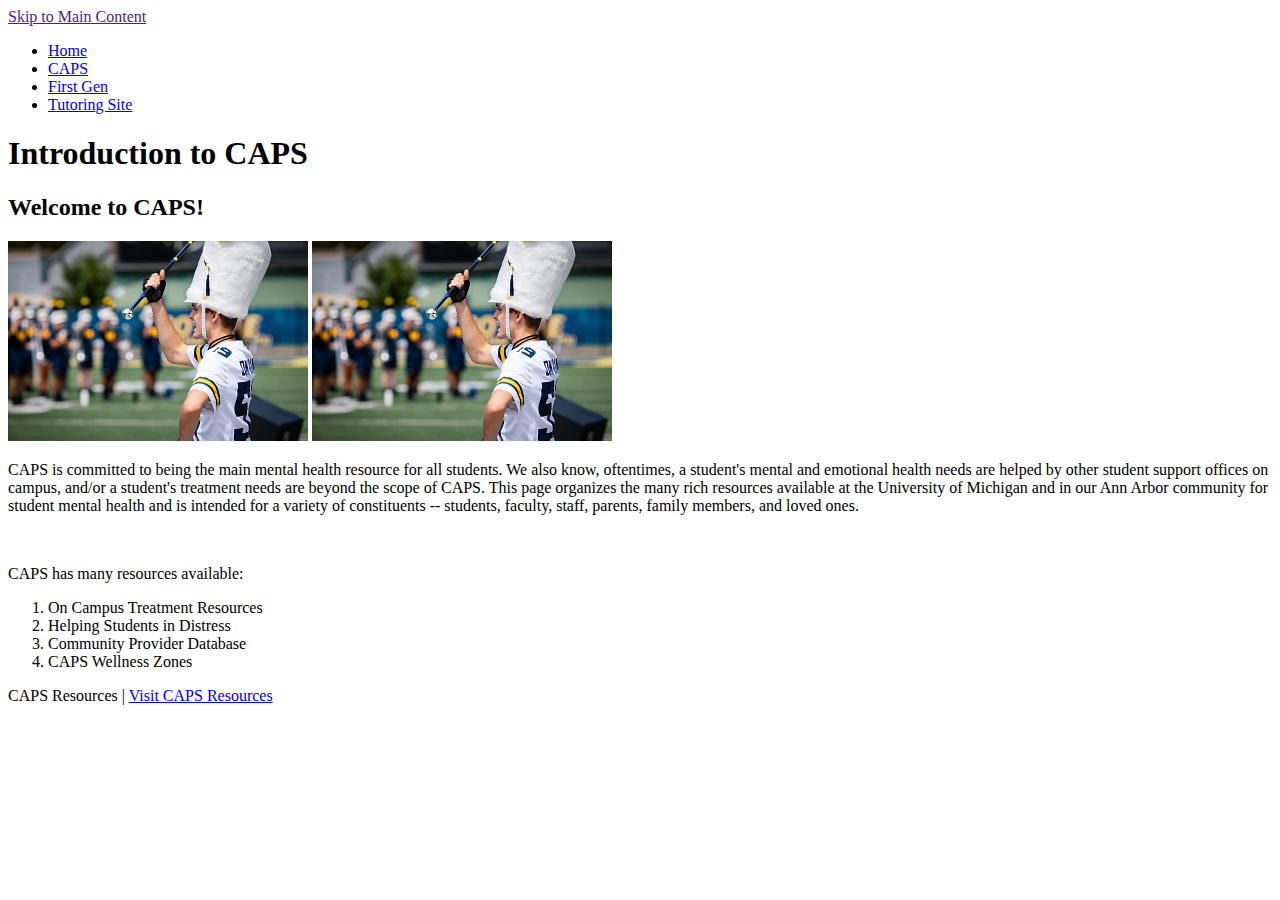
==== caps.html @ afa54b18 "Add files via upload" ====
<!DOCTYPE html>
<html lang="en">
<head>
    <meta charset="UTF-8">
    <meta name="viewport" content="width=device-width, initial-scale=1.0">
    <title>Page 1</title>
</head>
<body>
    <header>
        <a href = "">Skip to Main Content</a>
        <nav>
            <ul>
                <li><a href = "index.html">Home</a></li>
                <li><a href = "caps.html">CAPS</a></li>
                <li><a href = "first_gen.html">First Gen</a></li>
                <li><a href = "tutoring_site.html">Tutoring Site</a></li>
            </ul>
        </nav>
        <h1>Introduction to CAPS</h1>

    </header>
    <main id="main-content">
        <h2> Welcome to CAPS! </h2>
        <div>
            <img src="images/MCOMMONS-BandRehearsal-6.jpg.jpg" alt="Band Rehersal with Color Guard directing the band">
            <img src="images/MCOMMONS-BandRehearsal-6.jpg.jpg" alt="Another view of a Band Rehersal with Color Guard directing the band">
            <p> CAPS is committed to being the main mental health resource for all students.  We also know, oftentimes, a student's mental and emotional health needs are helped by other student support offices on campus, and/or a student's treatment needs are beyond the scope of CAPS.  This page organizes the many rich resources available at the University of Michigan and in our Ann Arbor community for student mental health and is intended for a variety of constituents -- students, faculty, staff, parents, family members, and loved ones. </p>
            <br>
            <p> CAPS has many resources available:</p>
            <ol>
                <li> On Campus Treatment Resources</li>
                <li> Helping Students in Distress</li>
                <li> Community Provider Database</li>
                <li> CAPS Wellness Zones </li>
            </ol>
        </div>
    </main>
    <footer>
        <p> CAPS Resources | <a href="https://caps.umich.edu/resources"> Visit CAPS Resources </a></p>
    </footer>
</body>
</html>
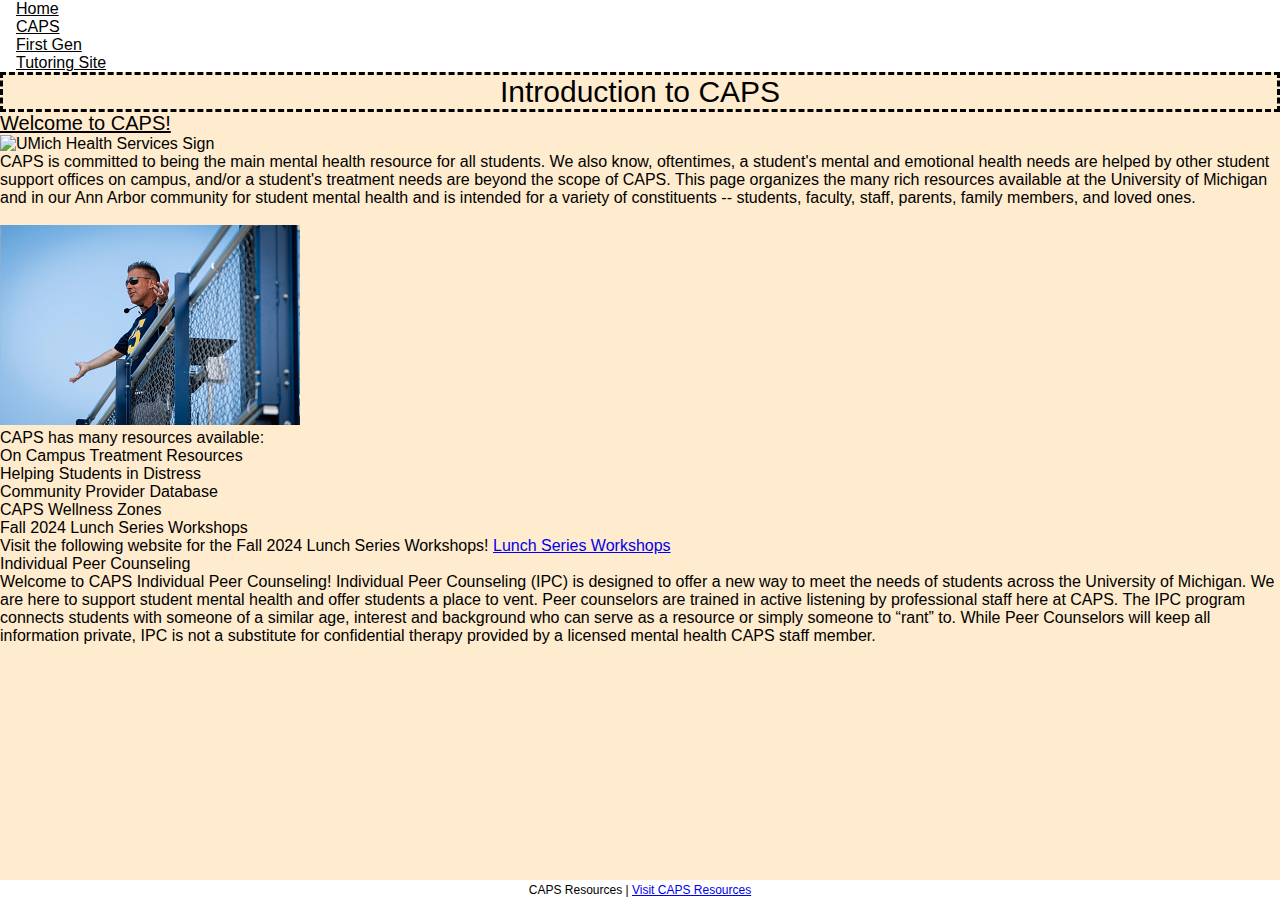
==== commit 2470387e: "Add files via upload" ====
--- a/caps.html
+++ b/caps.html
@@ -3,11 +3,15 @@
 <head>
     <meta charset="UTF-8">
     <meta name="viewport" content="width=device-width, initial-scale=1.0">
-    <title>Page 1</title>
+    <link rel="stylesheet" href="css/html5reset.css">
+    <link rel="stylesheet" href="css/style.css">
+    <link rel="icon" href="images/favicon.ico">
+    <title> CAPS </title>
 </head>
 <body>
     <header>
-        <a href = "">Skip to Main Content</a>
+        <div class=skip><a href = "#main-content">Skip to Main Content</a></div>
+        <div class="topnav">
         <nav>
             <ul>
                 <li><a href = "index.html">Home</a></li>
@@ -16,24 +20,30 @@
                 <li><a href = "tutoring_site.html">Tutoring Site</a></li>
             </ul>
         </nav>
-        <h1>Introduction to CAPS</h1>
+        </div>
+    <h1>Introduction to CAPS</h1>
 
     </header>
     <main id="main-content">
         <h2> Welcome to CAPS! </h2>
         <div>
-            <img src="images/MCOMMONS-BandRehearsal-6.jpg.jpg" alt="Band Rehersal with Color Guard directing the band">
-            <img src="images/MCOMMONS-BandRehearsal-6.jpg.jpg" alt="Another view of a Band Rehersal with Color Guard directing the band">
+            <img src="/images/UHS.jpg" alt="UMich Health Services Sign">
             <p> CAPS is committed to being the main mental health resource for all students.  We also know, oftentimes, a student's mental and emotional health needs are helped by other student support offices on campus, and/or a student's treatment needs are beyond the scope of CAPS.  This page organizes the many rich resources available at the University of Michigan and in our Ann Arbor community for student mental health and is intended for a variety of constituents -- students, faculty, staff, parents, family members, and loved ones. </p>
             <br>
+            <img src="/images/MCOMMONS-BandRehearsal-5.jpg.jpg" alt="Coach directing the band" alt="Coach directing the band">
+            <br>
             <p> CAPS has many resources available:</p>
-            <ol>
+            <ul>
                 <li> On Campus Treatment Resources</li>
                 <li> Helping Students in Distress</li>
                 <li> Community Provider Database</li>
                 <li> CAPS Wellness Zones </li>
-            </ol>
+            </ul>
         </div>
+        <h3> Fall 2024 Lunch Series Workshops</h3>
+            <p> Visit the following website for the Fall 2024 Lunch Series Workshops! <a href= "https://caps.umich.edu/content/groups-lunch-series-workshops"> Lunch Series Workshops</a></p>
+        <h3> Individual Peer Counseling</h3>
+            <p> Welcome to CAPS Individual Peer Counseling! Individual Peer Counseling (IPC) is designed to offer a new way to meet the needs of students across the University of Michigan. We are here to support student mental health and offer students a place to vent. Peer counselors are trained in active listening by professional staff here at CAPS. The IPC program connects students with someone of a similar age, interest and background who can serve as a resource or simply someone to “rant” to. While Peer Counselors will keep all information private, IPC is not a substitute for confidential therapy provided by a licensed mental health CAPS staff member.  </p>
     </main>
     <footer>
         <p> CAPS Resources | <a href="https://caps.umich.edu/resources"> Visit CAPS Resources </a></p>
--- a/css/style.css
+++ b/css/style.css
@@ -0,0 +1,103 @@
+
+.skip {
+    position: relative;
+    top: -40px;
+    display: none;
+  }
+  .skip a:focus {
+    top: -40px;
+  }
+.topnav {
+    overflow: hidden;
+    background-color: white;
+}
+.topnav a{
+    float: center;
+    color: black;
+    text-align: center;
+    padding: 14px 16px;
+}
+.topnav-center{
+    float: center;
+}
+/*Googled above in W3 Schools*/
+.logo {
+    display: block;
+    margin-left: auto;
+    margin-right: auto;
+    width: 25%;
+}
+/*Googled above in W3 Schools*/
+h1 {
+    text-align: center;
+    font-size: 30px;
+    border: 3px solid black;
+    border-style: dashed;
+}
+
+body {
+    background-color: blanchedalmond;
+    font-family:'Gill Sans', 'Gill Sans MT', 'Trebuchet MS', sans-serif;
+    font-size: 16px;
+    color:black;
+}
+h2 {
+    font-size: 20px;
+    text-decoration: underline;
+}
+.grid-container {
+    display: grid;
+    grid-template-columns: auto auto auto;
+    column-gap: 10px;
+    row-gap: 10px;
+    padding: 10px;
+}
+.image-1first {
+   width: 100%;
+   height: 100%;
+    grid-column: 1/2;
+    grid-row: 1/2;
+}
+.image-2second {
+    width: 100%;
+    height: 100%;
+    grid-column: 2/3;
+    grid-row: 1/2;
+}
+.image-3third {
+    width: 100%;
+    height: 100%;
+    grid-column: 1/2;
+    grid-row: 2/3;
+}
+/* I resized these in Photoshop, which  I Googled how to do */
+.tutoringimage1 {
+    width: 100%;
+    height: 100%;
+    grid-column: 1/2;
+    grid-row: 1/2;
+}
+.tutoringimage2 {
+    width: 100%;
+    height: 100%;
+    grid-column: 2/3;
+    grid-row: 1/2;
+}
+.tutoringimage3 {
+    width: 100%;
+    height: 100%;
+    grid-column: 3/4;
+    grid-row: 1/2;
+}
+footer {
+    text-align: center;
+    padding: 3px;
+    background-color: white;
+    color: black;
+    font-size: 12px;
+    position: fixed;
+    left: 0;
+    bottom: 0;
+    width: 100%;
+}
+/* Googled above in W3 Schools (footer)*/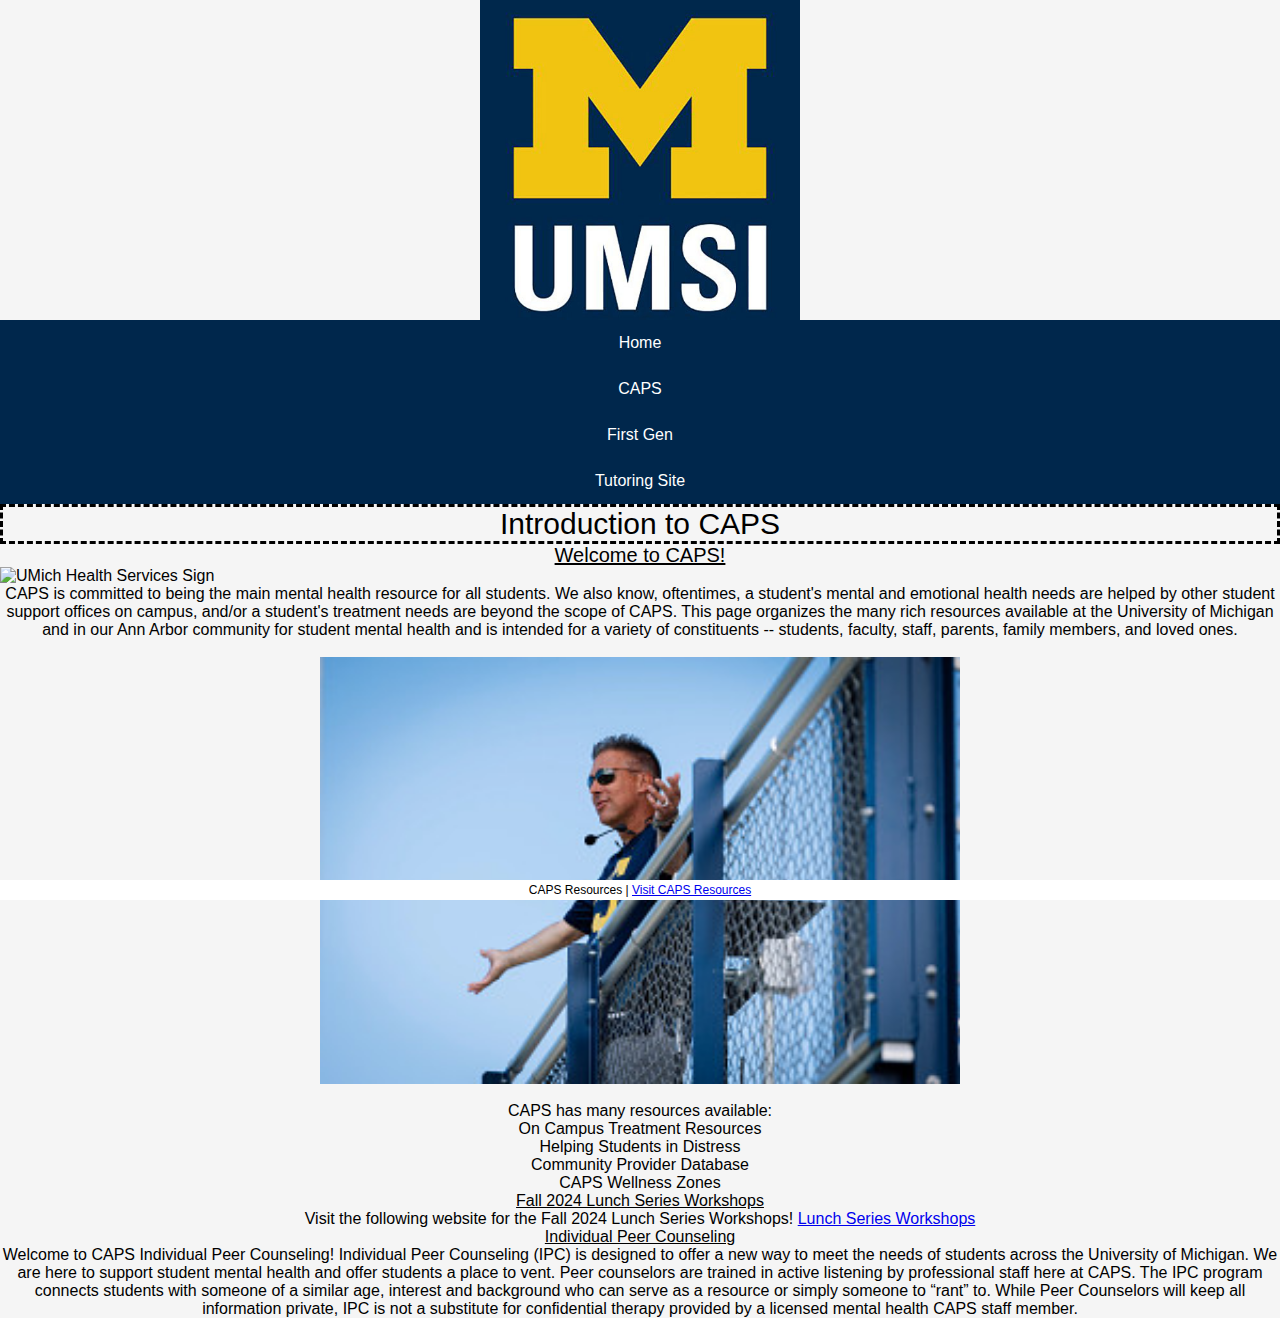
==== commit 93bc1638: "Add files via upload" ====
--- a/caps.html
+++ b/caps.html
@@ -10,9 +10,10 @@
 </head>
 <body>
     <header>
-        <div class=skip><a href = "#main-content">Skip to Main Content</a></div>
+        <a href = "#main-content" class="skip">Skip to Main Content</a>
+        <img src="images/UMSI_signature_vertical_informal_solidblue.jpg" alt="UMSI Logo" class="logo">
         <div class="topnav">
-        <nav>
+        <nav class="navcolor">
             <ul>
                 <li><a href = "index.html">Home</a></li>
                 <li><a href = "caps.html">CAPS</a></li>
@@ -21,16 +22,15 @@
             </ul>
         </nav>
         </div>
-    <h1>Introduction to CAPS</h1>
-
+        <h1>Introduction to CAPS</h1>
     </header>
     <main id="main-content">
         <h2> Welcome to CAPS! </h2>
         <div>
-            <img src="/images/UHS.jpg" alt="UMich Health Services Sign">
+            <img src="images/UHS.jpg" alt="UMich Health Services Sign">
             <p> CAPS is committed to being the main mental health resource for all students.  We also know, oftentimes, a student's mental and emotional health needs are helped by other student support offices on campus, and/or a student's treatment needs are beyond the scope of CAPS.  This page organizes the many rich resources available at the University of Michigan and in our Ann Arbor community for student mental health and is intended for a variety of constituents -- students, faculty, staff, parents, family members, and loved ones. </p>
             <br>
-            <img src="/images/MCOMMONS-BandRehearsal-5.jpg.jpg" alt="Coach directing the band" alt="Coach directing the band">
+            <img src="images/MCOMMONS-BandRehearsal-5.jpg.jpg" alt="Coach directing the band" alt="Coach directing the band"class="center">
             <br>
             <p> CAPS has many resources available:</p>
             <ul>
--- a/css/style.css
+++ b/css/style.css
@@ -1,24 +1,53 @@
 
 .skip {
-    position: relative;
-    top: -40px;
-    display: none;
+    position: absolute;
+    left:-10000px;
+    top: auto;
+    width: 1px;
+    height: 1px;
+    overflow: hidden;
   }
-  .skip a:focus {
-    top: -40px;
+  .skip:focus {
+    position: static;
+    width: auto;
+    height: auto;
   }
+/* Used W3 Schools for Skip Navigation */
 .topnav {
     overflow: hidden;
-    background-color: white;
+    background-color: #00274C;
 }
 .topnav a{
     float: center;
-    color: black;
+    color: white;
     text-align: center;
     padding: 14px 16px;
 }
 .topnav-center{
     float: center;
+}
+.navcolor{
+    list-style-type: none;
+    margin: 0;
+    padding: 0;
+    overflow: hidden;
+    background-color: #00274C;
+}
+ul {
+    list-style-type: disc;
+    text-align: center;
+}
+li a{
+    display: block;
+    color: black;
+    text-align: center;
+    padding: 14px 16px;
+    text-decoration: none;
+    text-align: center;
+}
+li a:hover {
+    background-color: yellow;
+    color: black;
 }
 /*Googled above in W3 Schools*/
 .logo {
@@ -28,22 +57,47 @@
     width: 25%;
 }
 /*Googled above in W3 Schools*/
+
+
+body {
+    background-color: whitesmoke;
+    font-family:'Gill Sans', 'Gill Sans MT', 'Trebuchet MS', sans-serif;
+    font-size: 16px;
+    color: black;
+}
 h1 {
     text-align: center;
     font-size: 30px;
     border: 3px solid black;
     border-style: dashed;
 }
-
-body {
-    background-color: blanchedalmond;
-    font-family:'Gill Sans', 'Gill Sans MT', 'Trebuchet MS', sans-serif;
-    font-size: 16px;
-    color:black;
-}
 h2 {
     font-size: 20px;
     text-decoration: underline;
+    text-align: center;
+}
+h3 {
+    text-align: center;
+    text-decoration: underline;
+}
+h4 {
+    text-align: center;
+    text-decoration: underline;
+}
+ol {
+    text-align: center;
+}
+p {
+    text-align: center;
+}
+figcaption {
+    text-align: center;
+}
+.center {
+    display: block;
+    margin-left: auto;
+    margin-right: auto;
+    width: 50%;
 }
 .grid-container {
     display: grid;
@@ -100,4 +154,5 @@
     bottom: 0;
     width: 100%;
 }
-/* Googled above in W3 Schools (footer)*/+/* Googled above in W3 Schools (footer)*/
+/* All images above are either copyright free or available on the UMich website(s) */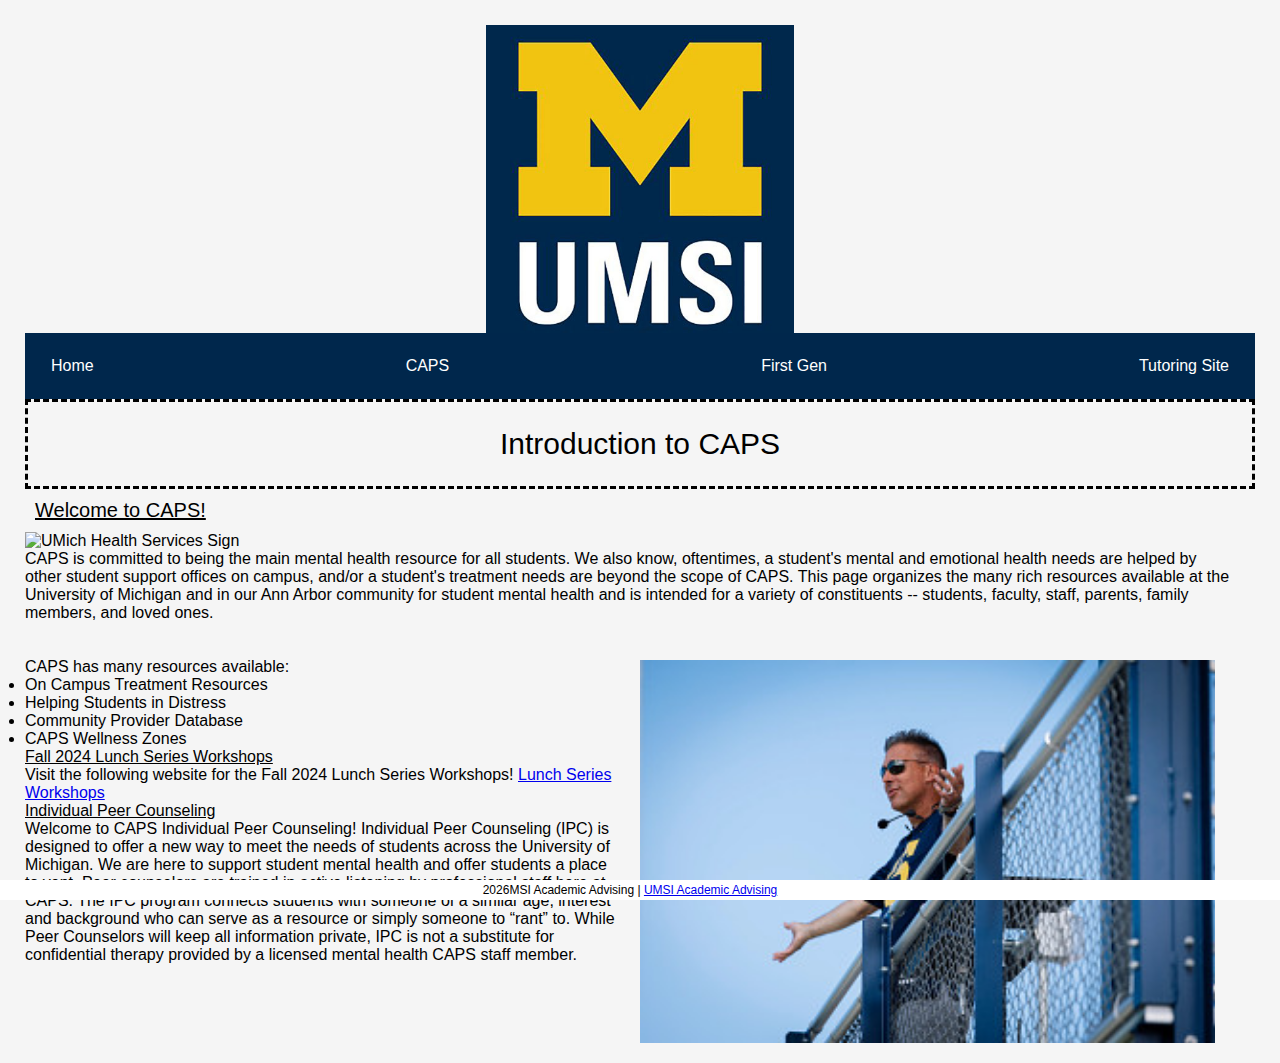
==== commit b7b4cbdd: "Add files via upload" ====
--- a/caps.html
+++ b/caps.html
@@ -46,7 +46,11 @@
             <p> Welcome to CAPS Individual Peer Counseling! Individual Peer Counseling (IPC) is designed to offer a new way to meet the needs of students across the University of Michigan. We are here to support student mental health and offer students a place to vent. Peer counselors are trained in active listening by professional staff here at CAPS. The IPC program connects students with someone of a similar age, interest and background who can serve as a resource or simply someone to “rant” to. While Peer Counselors will keep all information private, IPC is not a substitute for confidential therapy provided by a licensed mental health CAPS staff member.  </p>
     </main>
     <footer>
-        <p> CAPS Resources | <a href="https://caps.umich.edu/resources"> Visit CAPS Resources </a></p>
-    </footer>
+        <p class="pcenter"><span id="year"></span>MSI Academic Advising | <a href="https://sites.google.com/umich.edu/msiacademicadvising/student-support-resources">UMSI Academic Advising </a></p>
+        </footer>
+        <script>
+            document.getElementById("year").innerHTML = new Date().getFullYear();
+            </script>
+                <!-- Copied using resource given in the prompt -->
 </body>
 </html>--- a/css/style.css
+++ b/css/style.css
@@ -18,13 +18,9 @@
     background-color: #00274C;
 }
 .topnav a{
-    float: center;
     color: white;
     text-align: center;
     padding: 14px 16px;
-}
-.topnav-center{
-    float: center;
 }
 .navcolor{
     list-style-type: none;
@@ -64,6 +60,7 @@
     font-family:'Gill Sans', 'Gill Sans MT', 'Trebuchet MS', sans-serif;
     font-size: 16px;
     color: black;
+    padding: 25px;
 }
 h1 {
     text-align: center;
@@ -101,7 +98,7 @@
 }
 .grid-container {
     display: grid;
-    grid-template-columns: auto auto auto;
+    grid-template-columns: auto auto;
     column-gap: 10px;
     row-gap: 10px;
     padding: 10px;
@@ -155,4 +152,50 @@
     width: 100%;
 }
 /* Googled above in W3 Schools (footer)*/
-/* All images above are either copyright free or available on the UMich website(s) */+/* All images above are either copyright free or available on the UMich website(s) */
+@media screen and (min-width: 800px) {
+      nav a {
+        text-decoration: none;
+        border-radius: 5px;
+        padding: 10px;
+        display: block;
+      }
+      nav ul {
+        list-style: none;
+        padding: 10px;
+        display: flex;
+        justify-content: space-between;
+      }
+    /* edited code from https://developer.mozilla.org/en-US/docs/Web/CSS/CSS_flexible_box_layout/Typical_use_cases_of_flexbox */
+    h1 {
+        padding: 25px;
+    }
+    h2 {
+        padding: 10px;
+        text-align: left;
+    }
+    h3 {
+        text-align: left;
+    }
+    h4 {
+        text-align: left;
+    }
+    ul {
+        text-align: left;
+    }
+    .center {
+        float: right;
+        margin-right: 20px;
+        padding: 20px;
+    }
+    }
+    p {
+        margin-right: 20px;
+        text-align: left;
+    }
+    .error {
+        text-align: center;
+    }
+    .pcenter {
+        text-align: center;
+    }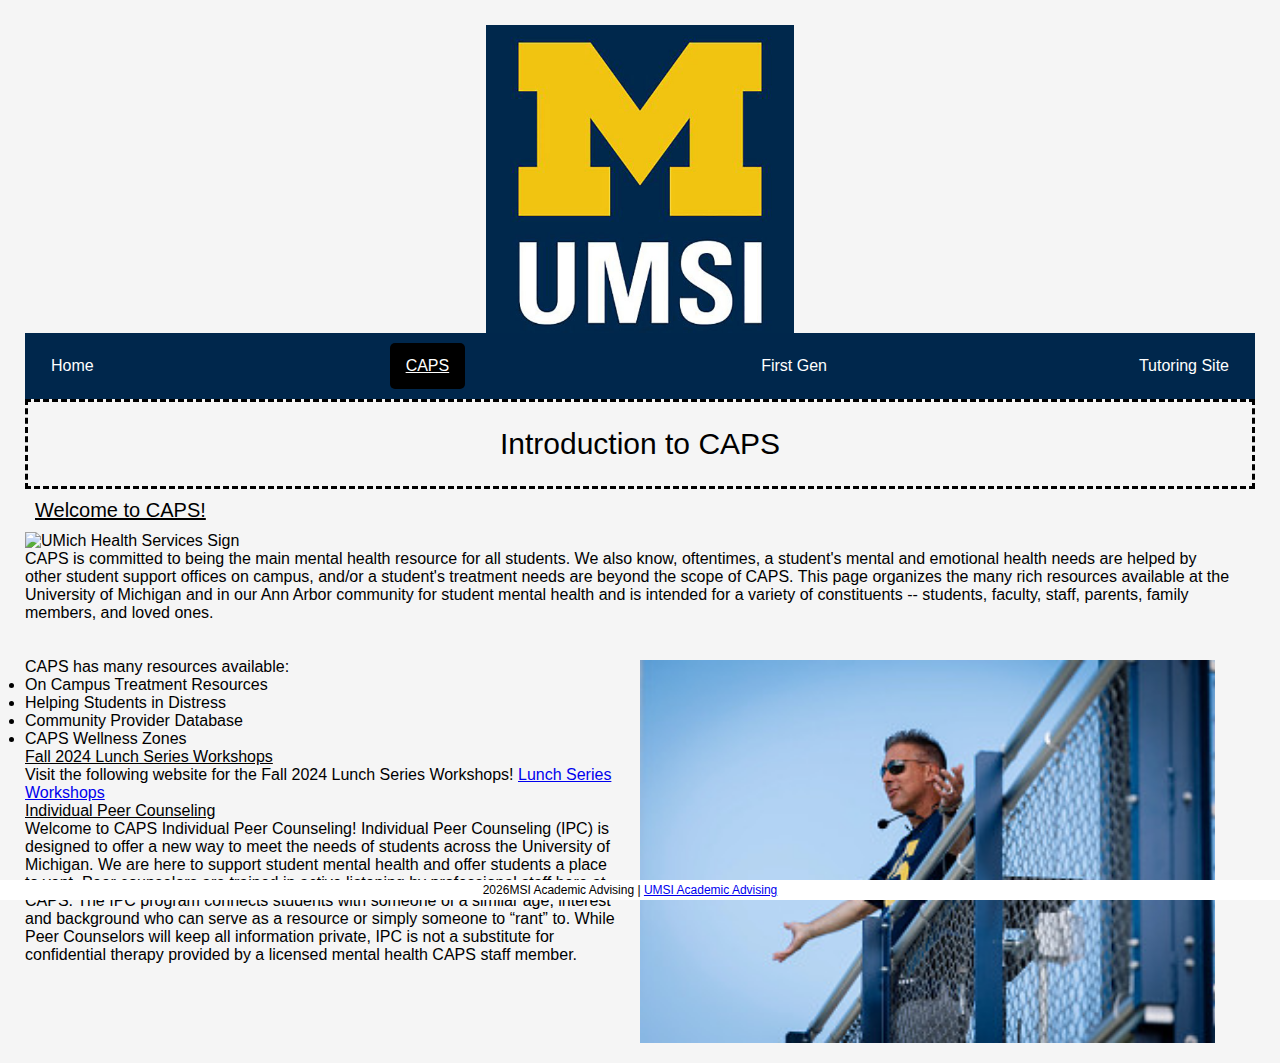
==== commit 20e1c24d: "Add files via upload" ====
--- a/caps.html
+++ b/caps.html
@@ -15,10 +15,10 @@
         <div class="topnav">
         <nav class="navcolor">
             <ul>
-                <li><a href = "index.html">Home</a></li>
-                <li><a href = "caps.html">CAPS</a></li>
-                <li><a href = "first_gen.html">First Gen</a></li>
-                <li><a href = "tutoring_site.html">Tutoring Site</a></li>
+                <li><a href = "index.html"class="nav-link">Home</a></li>
+                <li><a href = "caps.html"class="nav-link active">CAPS</a></li>
+                <li><a href = "first_gen.html"class="nav-link">First Gen</a></li>
+                <li><a href = "tutoring_site.html"class="nav-link">Tutoring Site</a></li>
             </ul>
         </nav>
         </div>
--- a/css/style.css
+++ b/css/style.css
@@ -166,7 +166,13 @@
         display: flex;
         justify-content: space-between;
       }
-    /* edited code from https://developer.mozilla.org/en-US/docs/Web/CSS/CSS_flexible_box_layout/Typical_use_cases_of_flexbox */
+       /* edited code from https://developer.mozilla.org/en-US/docs/Web/CSS/CSS_flexible_box_layout/Typical_use_cases_of_flexbox */
+    .active {
+        background-color: black;
+        border-radius: 5px;
+        text-decoration: underline;
+    }
+    /* Googled using W3 Schools */
     h1 {
         padding: 25px;
     }
